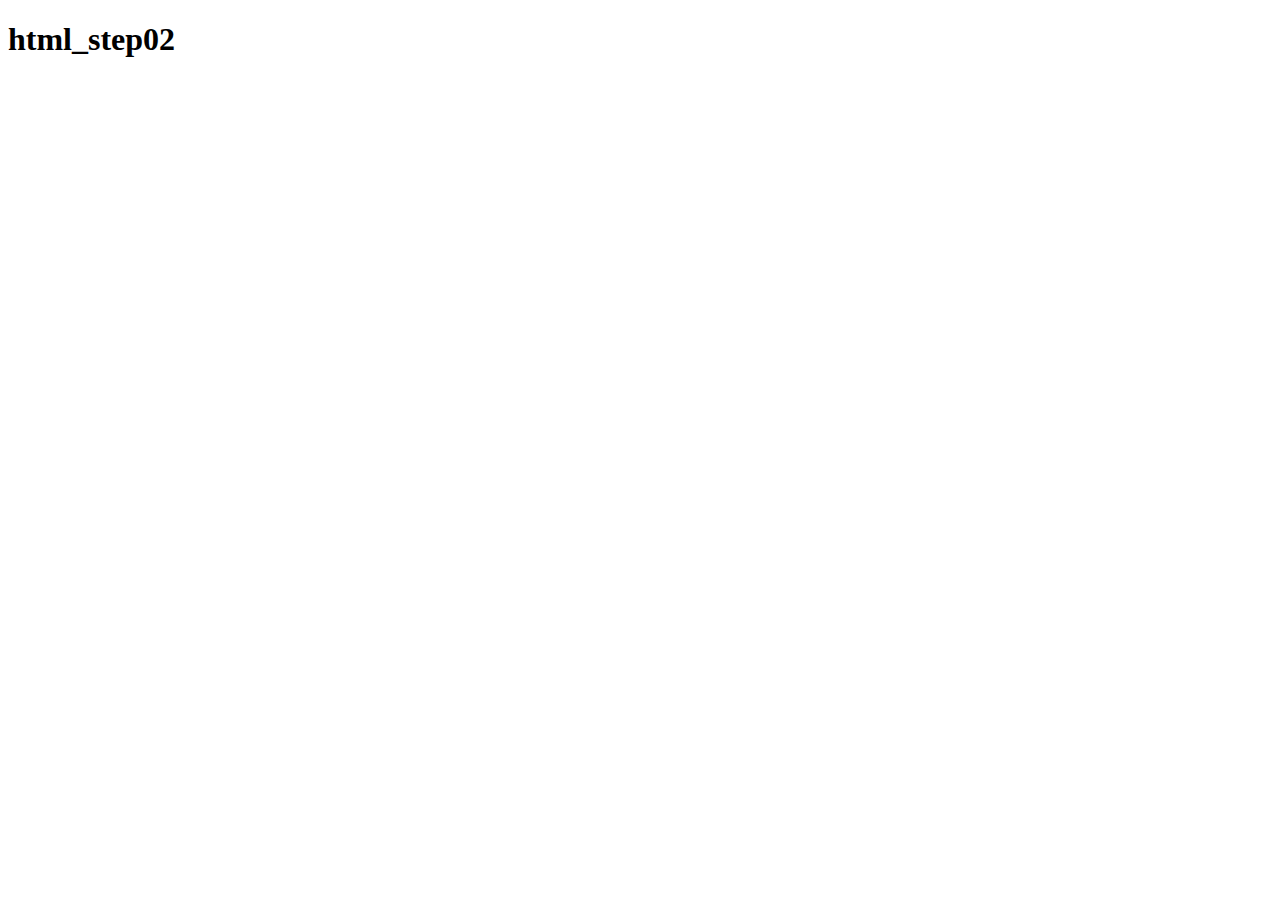
==== index.html @ 3f548114 "Add files via upload" ====
<!DOCTYPE html>
<html lang="ko">
<head>
    <meta charset="UTF-8">
    <meta http-equiv="X-UA-Compatible" content="IE=edge">
    <meta name="viewport" content="width=device-width, initial-scale=1.0">
    <title>Document</title>
</head>
<body>
    <h1>html_step02</h1>
</body>
</html>
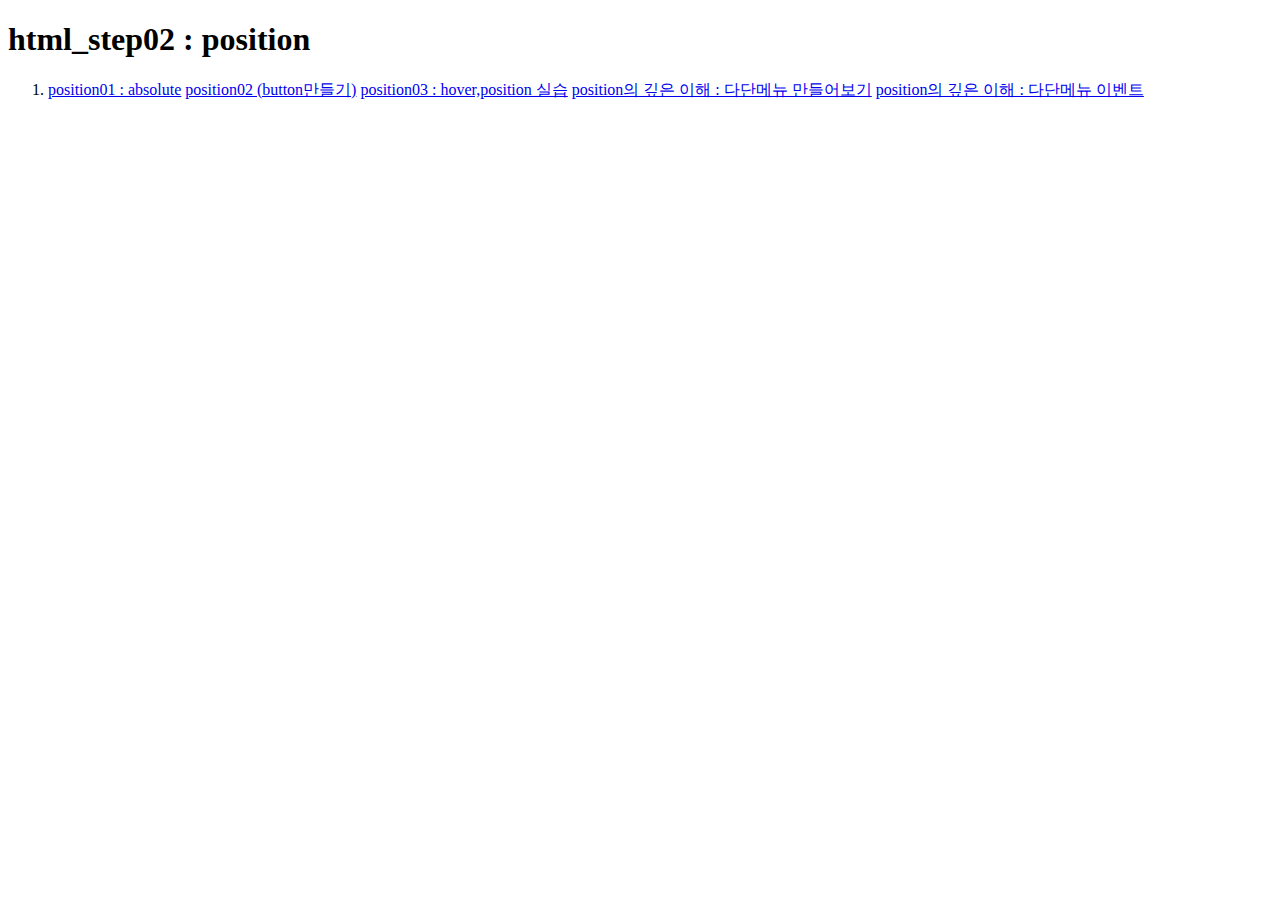
==== commit b2b6145e: "Add files via upload" ====
--- a/index.html
+++ b/index.html
@@ -1,12 +1,24 @@
 <!DOCTYPE html>
 <html lang="ko">
+
 <head>
     <meta charset="UTF-8">
     <meta http-equiv="X-UA-Compatible" content="IE=edge">
     <meta name="viewport" content="width=device-width, initial-scale=1.0">
-    <title>Document</title>
+    <title>html_step02 : position</title>
 </head>
+
 <body>
-    <h1>html_step02</h1>
+    <h1>html_step02 : position</h1>
+    <ol>
+        <li>
+            <a href="position01.html">position01 : absolute</a>
+            <a href="position02.html">position02 (button만들기)</a>
+            <a href="position03.html">position03 : hover,position 실습</a>
+            <a href="position00.html">position의 깊은 이해 : 다단메뉴 만들어보기</a>
+            <a href="position04.html">position의 깊은 이해 : 다단메뉴 이벤트</a>
+        </li>
+    </ol>
 </body>
+
 </html>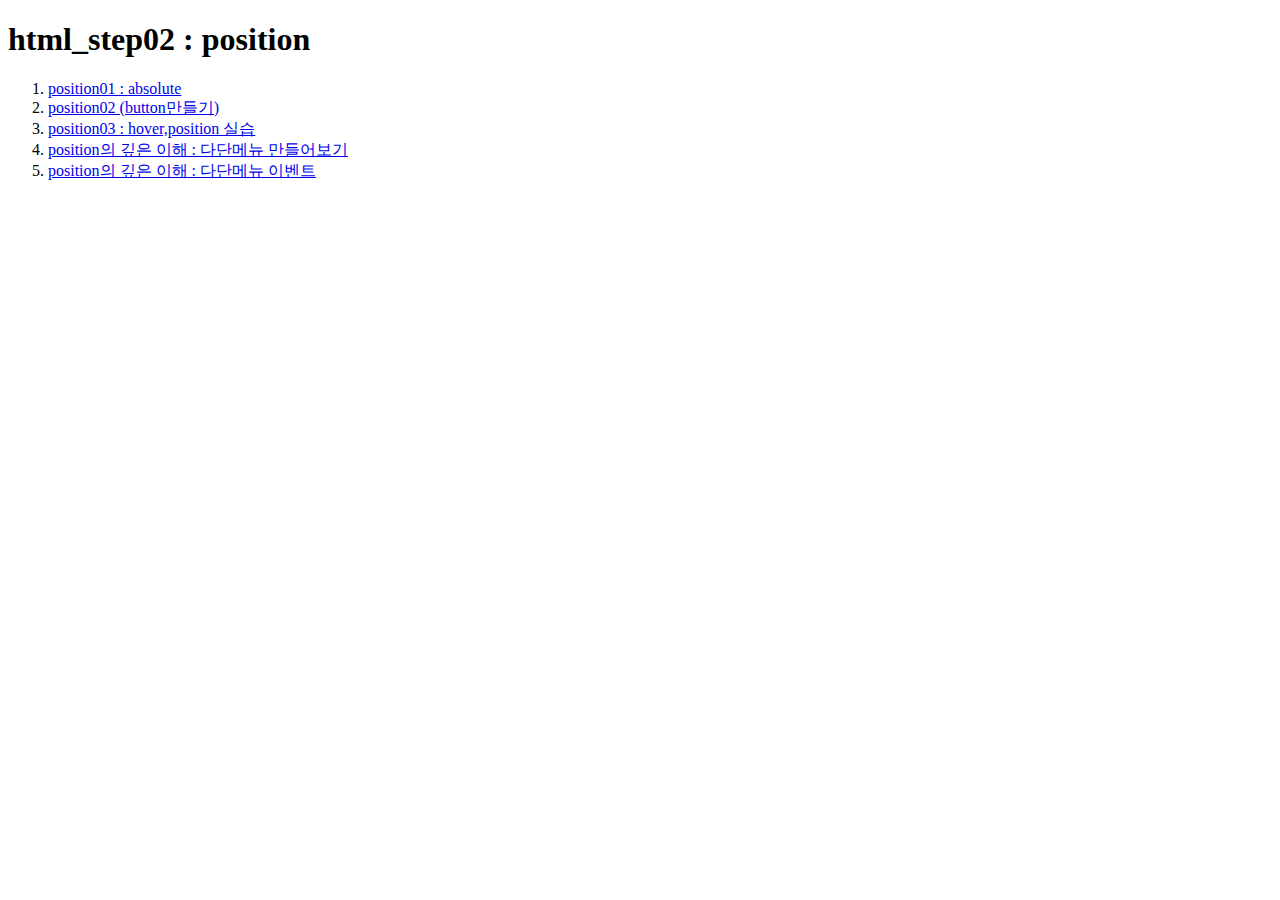
==== commit c88ed2da: "Add files via upload" ====
--- a/index.html
+++ b/index.html
@@ -11,13 +11,11 @@
 <body>
     <h1>html_step02 : position</h1>
     <ol>
-        <li>
-            <a href="position01.html">position01 : absolute</a>
-            <a href="position02.html">position02 (button만들기)</a>
-            <a href="position03.html">position03 : hover,position 실습</a>
-            <a href="position00.html">position의 깊은 이해 : 다단메뉴 만들어보기</a>
-            <a href="position04.html">position의 깊은 이해 : 다단메뉴 이벤트</a>
-        </li>
+        <li><a href="position01.html">position01 : absolute</a></li>
+        <li><a href="position02.html">position02 (button만들기)</a></li>
+        <li><a href="position03.html">position03 : hover,position 실습</a></li>
+        <li><a href="position00.html">position의 깊은 이해 : 다단메뉴 만들어보기</a></li>
+        <li><a href="position04.html">position의 깊은 이해 : 다단메뉴 이벤트</a></li>
     </ol>
 </body>
 
